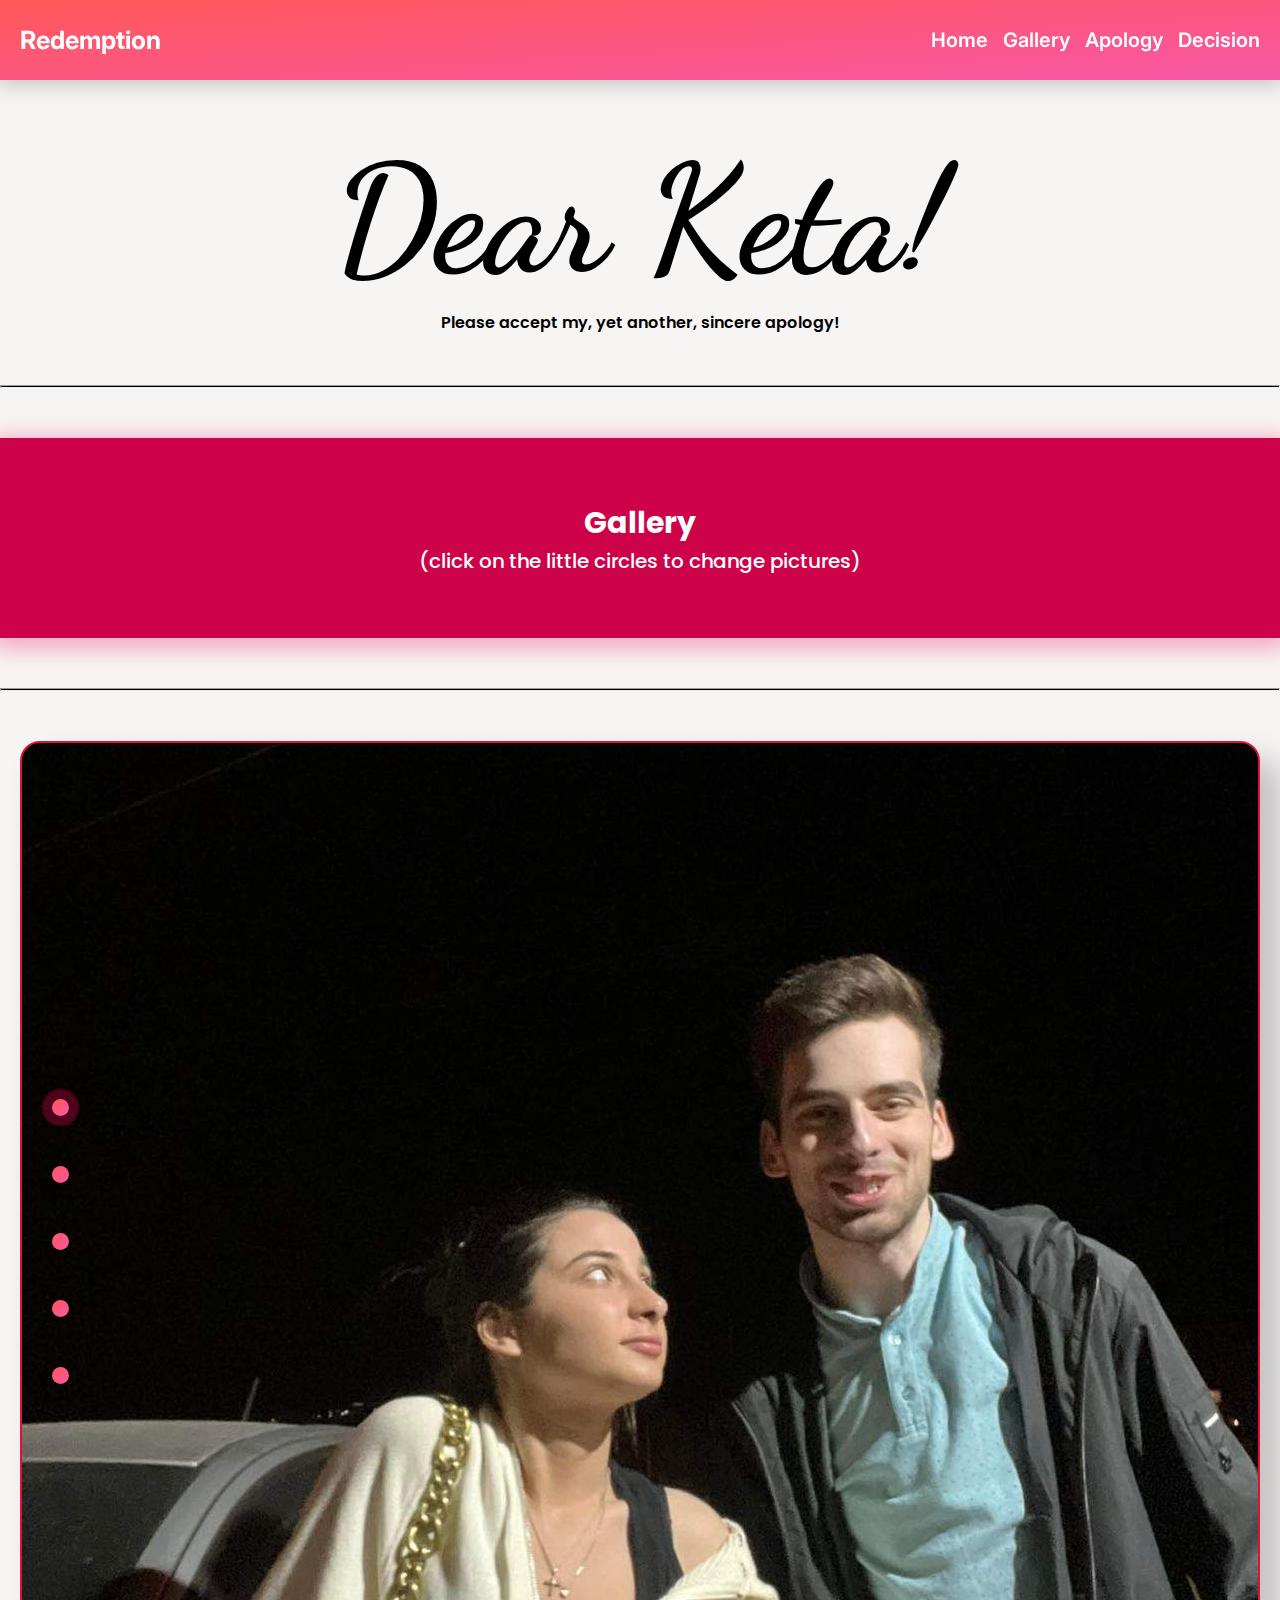
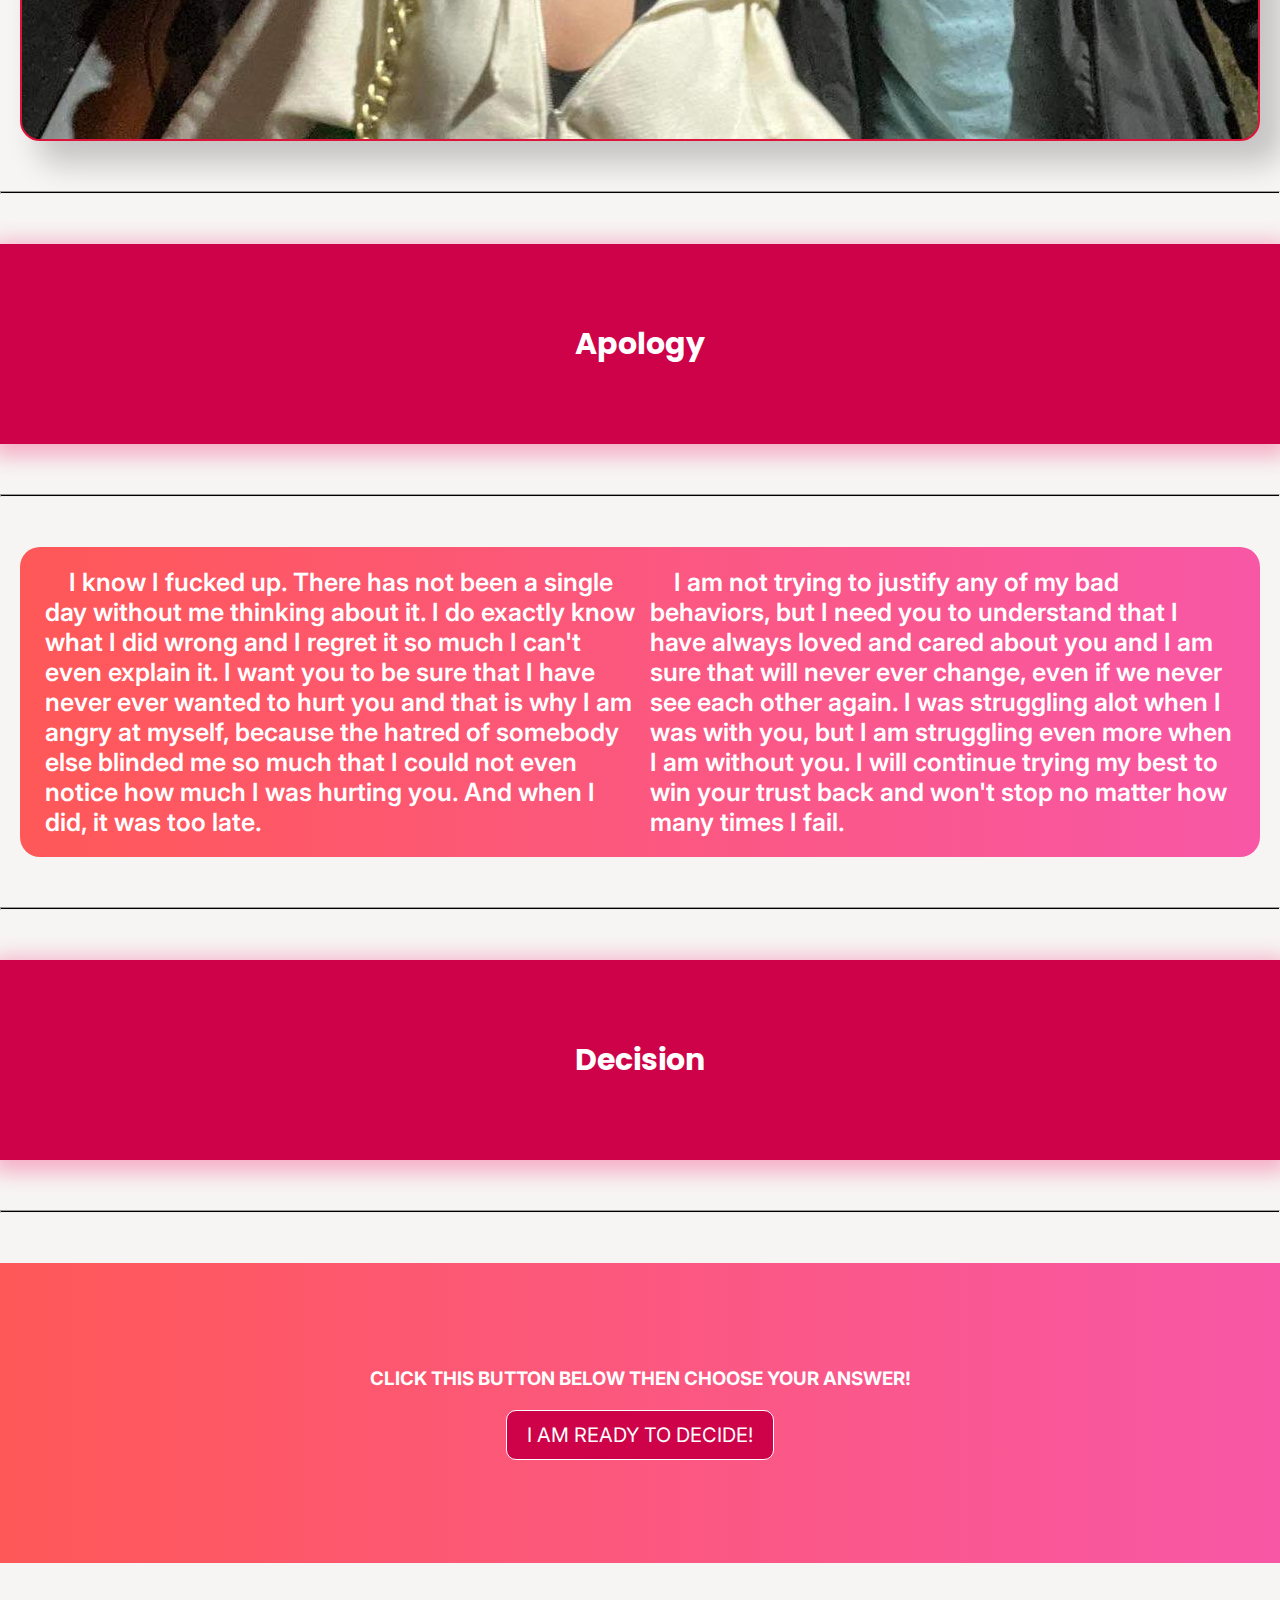
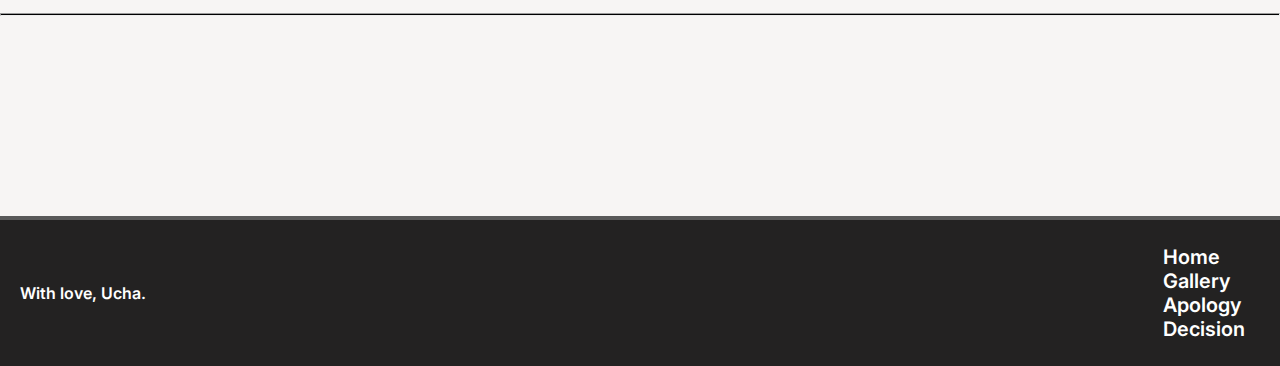
==== index.html @ afbb89fc "Add files via upload" ====
<!DOCTYPE html>
<html lang="en">
<head>
    <meta charset="UTF-8">
    <meta http-equiv="X-UA-Compatible" content="IE=edge">
    <meta name="viewport" content="width=device-width, initial-scale=1.0">
    <link rel="stylesheet" href="style.css">
    <link rel="stylesheet" href="mobile.css">
    <title>Redemption</title>
</head>
<body id="body">
        <nav class="nav-bar" id="nav-bar">
            <h4 class="nav-title"><a href="#">Redemption</a></h4>
            <div class="ham-container" id="ham-container">
                <span class="ham"></span>
                <span class="ham"></span>
                <span class="ham"></span>
            </div>
            <ul class="nav-list" id="nav-list">
                <li class="list-item"><a href="#">Home</a></li>
                <li class="list-item"><a href="#gallery">Gallery</a></li>
                <li class="list-item"><a href="#apology">Apology</a></li>
                <li class="list-item"><a href="#decision">Decision</a></li>
            </ul>
        </nav>
        <div class="home-section-container">
            <div class="home-title-container">
                <span class="animation-span" id="animation-span"></span>
                <h1 class="home-title" id="home-title">Dear Keta!</h1>
            </div>
            <p class="home-text">Please accept my, yet another, sincere apology!</p>
        </div>
        <hr class="line" id="gallery">
        <div class="break-point">
            <h3>Gallery</h3>
            <h3>(click on the little circles to change pictures)</h3>
        </div>
        <hr class="line">
        <div class="gallery-container">
            <div class="gallery-card" id="gallery-card">
                <span class="circle-switch circle-active"></span>
            <span class="circle-switch"></span>
            <span class="circle-switch"></span>
            <span class="circle-switch"></span>
            <span class="circle-switch"></span>
        </div>
    </div>
    <hr class="line" id="apology">
    <div class="break-point">
        <h3>Apology</h3>
    </div>
    <hr class="line">
    <div class="apology-container">
        <p class="left-text">&nbsp;&nbsp;&nbsp;&nbsp;I know I fucked up. There has not been a single day without me thinking about it. I do exactly know what I did wrong and I regret it so much I can't even explain it.
            I want you to be sure that I have never ever wanted to hurt you and that is why I am angry at myself, because the hatred of somebody else blinded me so much that I could not even
            notice how much I was hurting you. And when I did, it was too late.
        </p>
        <p class="right-text">
            &nbsp;&nbsp;&nbsp;&nbsp;I am not trying to justify any of my bad behaviors, but I need you to understand that I have always loved and cared about you and I am 
            sure that will never ever change, even if we never see each other again. I was struggling alot when I was with you, but I am struggling even more when I am without you. I will continue trying my best to
            win your trust back and won't stop no matter how many times I fail. 
        </p>
    </div>
<hr class="line" id="decision">
<div class="break-point">
    <h3>Decision</h3>
</div>
<hr class="line" id="decision-line">
<div class="decision-container" id="decision">
    <span class="buttons-cover" id="buttons-cover">
        <h3>CLICK THIS BUTTON BELOW THEN CHOOSE YOUR ANSWER!</h3>
        <button class="uncover" id="uncover">I am ready to decide!</button>
    </span>
    <div class="buttons-container">
        <button class="accept" id="accept">accept <br>(best choice!)</button>
        <a href="rejected.html" target="#"><button class="reject" id="reject">reject <br>(worst choice)</button></a>
        </div>
    </div>
    <hr class="line">
    <footer class="footer">
        <p class="footer-text">With love, Ucha.</p>
        <ul class="footer-list">
            <li class="footer-list-item"><a href="#">Home</a></li>
            <li class="footer-list-item"><a href="#gallery">Gallery</a></li>
            <li class="footer-list-item"><a href="#apology">Apology</a></li>
            <li class="footer-list-item"><a href="#decision">Decision</a></li>
        </ul>
    </footer>
    <script src="script.js"></script>
</body>
</html>
---- style.css ----
@import url('https://fonts.googleapis.com/css2?family=Dancing+Script:wght@600;700&family=Inter:wght@400;600;700&display=swap');
@import url('https://fonts.googleapis.com/css2?family=Dancing+Script:wght@600;700&display=swap');
@import url('https://fonts.googleapis.com/css2?family=Dancing+Script:wght@600;700&family=Poppins:wght@300;400;600;700&display=swap');
*{
    box-sizing: border-box;
    margin: 0;
    padding: 0;
    font-family: "inter";
}

body {
    background-color: rgb(247, 245, 244);
    padding-top: 80px;
}

a {
    text-decoration: none;
    color: white;
}

.nav-bar {
    height: 80px;
    background-image: linear-gradient(to top left, #f857a6, #ff5858);
    display: flex;
    padding: 0 20px 0 20px;
    align-items: center;
    justify-content: space-between;
    box-shadow: 0 2px 20px 3px rgba(0,0,0,.2);
    position: fixed;
    top: 0;
    right: 0;
    left: 0;
    z-index: 100000000;
}

.ham-container {
    display: none;
}

.nav-title {
    font-weight: bold;
    font-size: 25px;
}

.nav-list {
    display: flex;
    list-style: none;
}

.list-item {
    padding-right: 15px;
    font-weight: 600;
    font-size: 20px;
}

.list-item:nth-child(4) {
    padding: 0;
}

.nav-title, .nav-list {
    cursor: pointer;
}

.nav-title:hover, .list-item:hover {
    opacity: 0.7;
}

.home-section-container {
    display: flex;
    justify-content: center;
    padding-top: 50px;
    align-items: center;
    flex-direction: column;
}

.home-title-container {
    display: flex;
    position: relative;
}

.home-title {
    font-family: 'Dancing Script';
    font-size: 150px;
    transition: all 0.7s ease;
    z-index: 100;
}

.animation-span{
    position: absolute;
    top: 0;
    left: 0;
    bottom: 0;
    width: 0;
    background-image: linear-gradient(to top left, #f857a6, #ff5858);
    transition: all 0.7s ease;
}

@media (min-width:701px) {
   
    .home-title-container:hover .animation-span{
        width: 103%;
    }
    
    
    .home-title-container:hover .home-title {
        color: white;
    }
}

.home-text {
    font-family: 'Poppins';
    font-weight: 600;
}

.line {
    margin-top: 50px;
    height: 3px;
    background-color: black;
}

.gallery-container {
    display: flex;
    padding: 50px 20px 0 20px;
    justify-content: center;
}

.gallery-card {
    width: 2000px;
    height: 1000px;
    background-image: url("photos/photo1.jpg");
    background-position: center;
    background-repeat: no-repeat;
    border-radius: 20px;
    border: solid 2px crimson;
    box-shadow: 20px 20px 30px 3px rgba(0,0,0,.2);
    display: flex;
    flex-direction: column;
    justify-content: center;
    padding-left: 30px;
    transition: all 0.5s ease;
}

.circle-switch {
    width: 17px;
    height: 17px;
    border-radius: 50%;
    background-image: linear-gradient(to top left, #f857a6, #ff5858);
    margin-top: 50px;
    cursor: pointer;
}

.circle-switch:nth-child(1) {
    margin: 0;
}

.circle-switch:hover {
    opacity: 0.7;
}

.circle-active {
    transition: all 0.4s ease;
    background-color: #f60d4f !important;  
    box-shadow: 0 0 2px 10px #f305584d;   
}

.break-point {
    background-color: #ce0249;
    height: 200px;
    margin-top: 50px;
    display: flex;
    align-items: center;
    justify-content: center;
    box-shadow: 0 5px 20px 7px #f305584d;
}

.break-point h3 {
    color: white;
    font-family: 'Poppins';
    font-size: 30px;
}

.break-point:nth-of-type(2) {
    flex-direction: column;
    text-align: center;
}

.break-point:nth-of-type(2) h3:nth-of-type(2){
    font-size: 20px;
    font-weight: 500;
}

.apology-container {
    margin-left: 20px;
    margin-right: 20px;
    margin-top: 50px;
    padding: 20px 25px 20px 25px;
    display: flex;
    background-image: linear-gradient(to left, #f857a6, #ff5858);
    border-radius: 20px;
}

.apology-container p {
    font-size: 25px;
    font-weight: 600;
    color: white;
}

.left-text {
    margin-right: 10px;
}

#decision-line {
    margin-bottom: 50px;
}

.decision-container {
    padding: 50px 20px 50px 20px;
    position: relative;
    height: 300px;
    background-image: linear-gradient(to left, #f857a6, #ff5858);
}

.buttons-container {
    display: flex;
    align-items: center;
    justify-content: center;
    padding: 30px 20px;
}

.accept, .reject {
    font-size: 20px;
    width: 180px;
    height: 60px;
}

.accept {
    margin-right: 150px;
    background-color: transparent;
    color: white;
    text-transform: uppercase;
    border: 1px solid;
    border-radius: 10px;
    cursor: pointer;
    animation: color_changer infinite 1s alternate linear;
}

.reject {
    background-color: rgb(91, 39, 39);
}

.buttons-cover {
    position: absolute;
    top: 0;
    bottom: 0;
    left: 0;
    right: 0;
    height: 300px;
    background-image: linear-gradient(to left, #f857a6, #ff5858);
    display: flex;
    align-items: center;
    justify-content: center;
    flex-direction: column;
}

.buttons-cover h3 {
    color: white;
    margin-bottom: 20px;
    text-align: center;
}

.uncover {
    width: fit-content;
    height: 50px;
    padding: 0 20px;
    text-align: center;
    background-color: #ce0249;
    color: white;
    font-size: 20px;
    border: solid 1px white;
    border-radius: 10px;
    cursor: pointer;
    text-transform: uppercase;
}

.footer {
    margin-top: 200px;
    height: 150px;
    background-color: rgb(35, 34, 34);
    color: white;
    display: flex;
    padding: 10px 20px;
    justify-content: space-between;
    align-items: center;
    border-top: solid 4px rgb(89, 89, 89);
}

.footer-list {
    list-style: none;
    display: flex;
    flex-direction: column;
    justify-content: space-between;
}

.footer-list-item {
    padding-right: 15px;
    font-weight: 600;
    font-size: 20px;
}

.footer-text {
    font-weight: 600;
}

@keyframes color_changer {
    0% {background-color: #ce0249;}
    20% {background-color: rgb(255, 135, 7);}
    40% {background-color: rgb(255, 234, 0);}
    60% {background-color: rgb(27, 220, 36);}
    80% {background-color: rgb(9, 39, 232);}
    100% {background-color: rgb(182, 25, 230); width: 200px; height: 100px;}
}
---- mobile.css ----
@media (max-width: 700px) {
    body {
        position: relative;
    }
    .ham-container {
        display: flex;
        flex-direction: column;
        justify-content: center;
        align-items: center;
        cursor: pointer;
    }
    .ham {
        width: 25px;
        height: 3px;
        background-color: white;
        margin-bottom: 5px;
    }
    .ham:nth-child(3) {
        margin: 0;
    }
    .nav-list {
        display: none;
        flex-direction: column;
        position: absolute;
        top: 80px;
        left: 0;
        bottom: 0;
        right: 0;
        z-index: 100000;
        background-color: #ce0249;
        padding: 130px 50px 50px;
        align-items: center;
        min-height: 24000px;
    }
    .display-fix {
        display: flex;
    }
    .list-item a{
        font-size: 40px;
    }
    .list-item {
        padding: 20px;
    }
    .list-item:nth-child(1) {
        padding-top: 0;
    }
    .list-item:nth-child(4) {
        padding: 20px;
    }
    .home-title {
        font-size: 98px;
        animation: title_color 1.5s ease-in-out forwards;
        animation-delay: 2.5s;
        margin-left: -5px;
    }
    .home-title, .home-text {
        text-align: center;
    }
    .gallery-container {
        padding: 50px 10px 0 10px;
    }
    .gallery-card {
        height: 700px;
        background-position: center;
        background-size: 100% 100%;
    }
    .apology-container p {
        font-size: 18px;
    }
    .buttons-cover h3 {
        font-size: 15px;
    }
    .accept {
        min-height: 100px;
        min-width: 200px;
        margin-right: 30px;
    }
    .footer {
        margin-top: 100px;
    }
    .animation-span {
        animation: title_anim 3s ease-in-out forwards;
        animation-delay: 0.5s;
    }







    @keyframes title_anim {
        100% {width: 102%;}
    }
    @keyframes title_color {
        100% {color: white;}
    }
}
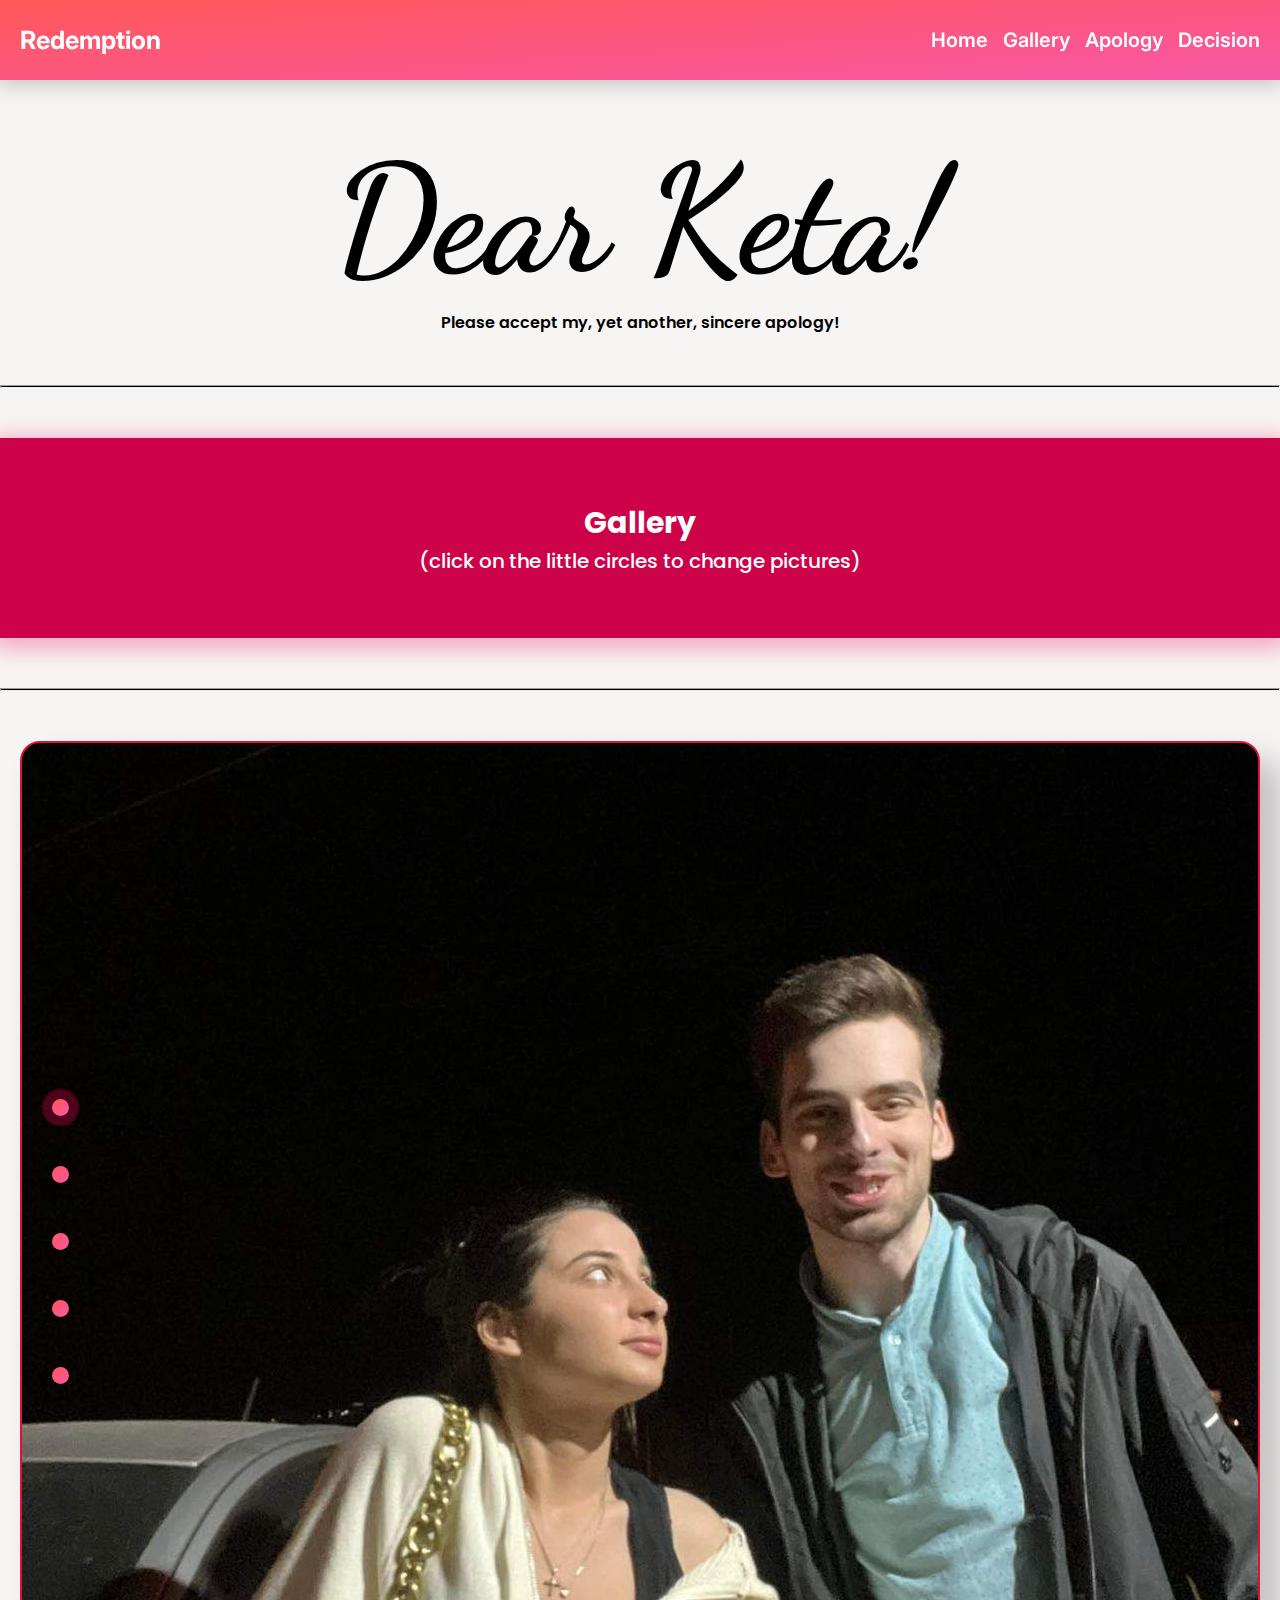
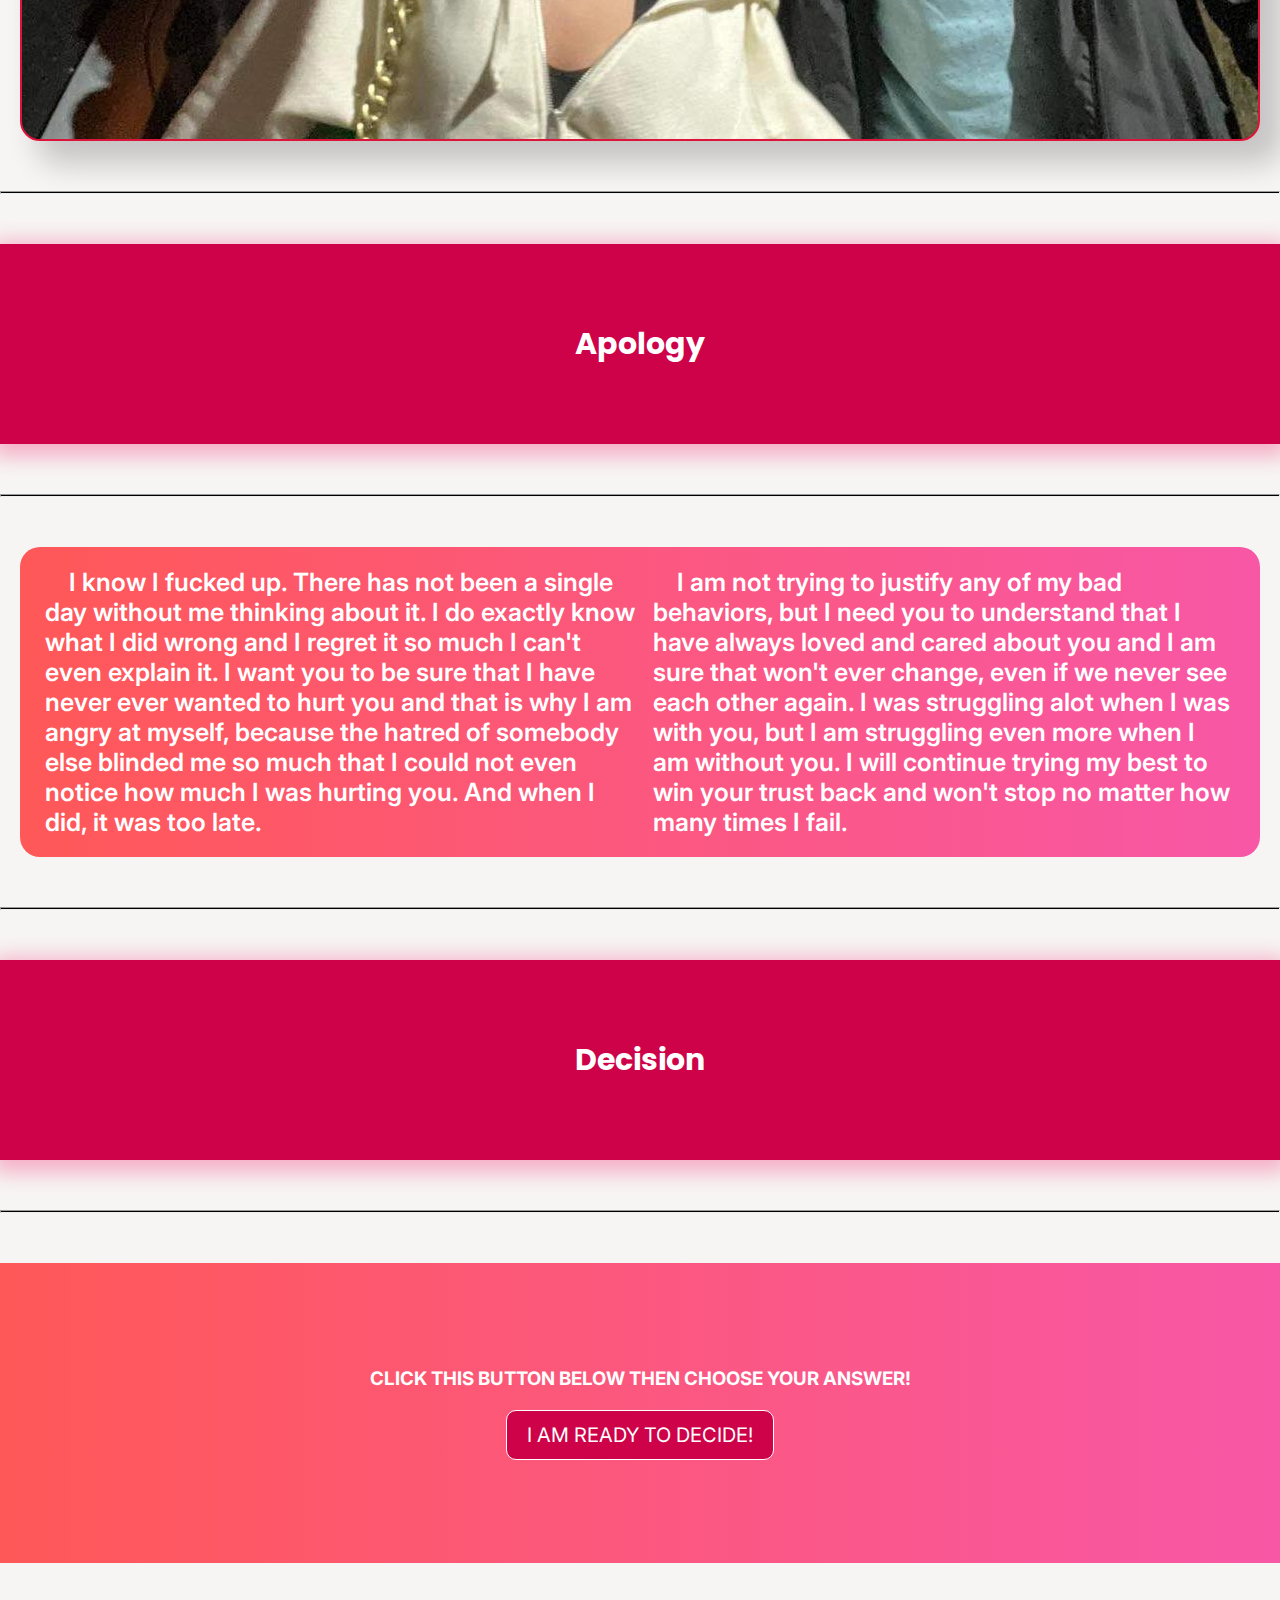
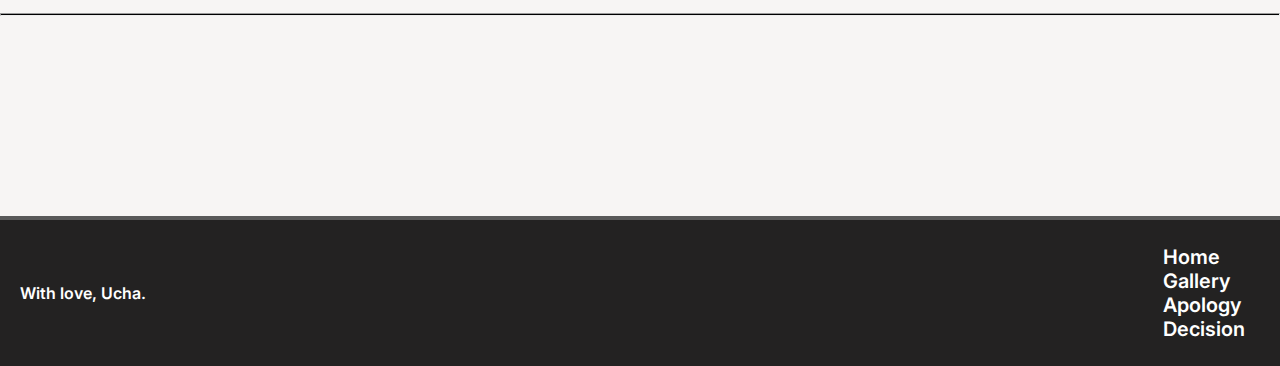
==== commit 64665b8c: "Add files via upload" ====
--- a/index.html
+++ b/index.html
@@ -57,7 +57,7 @@
         </p>
         <p class="right-text">
             &nbsp;&nbsp;&nbsp;&nbsp;I am not trying to justify any of my bad behaviors, but I need you to understand that I have always loved and cared about you and I am 
-            sure that will never ever change, even if we never see each other again. I was struggling alot when I was with you, but I am struggling even more when I am without you. I will continue trying my best to
+            sure that won't ever change, even if we never see each other again. I was struggling alot when I was with you, but I am struggling even more when I am without you. I will continue trying my best to
             win your trust back and won't stop no matter how many times I fail. 
         </p>
     </div>
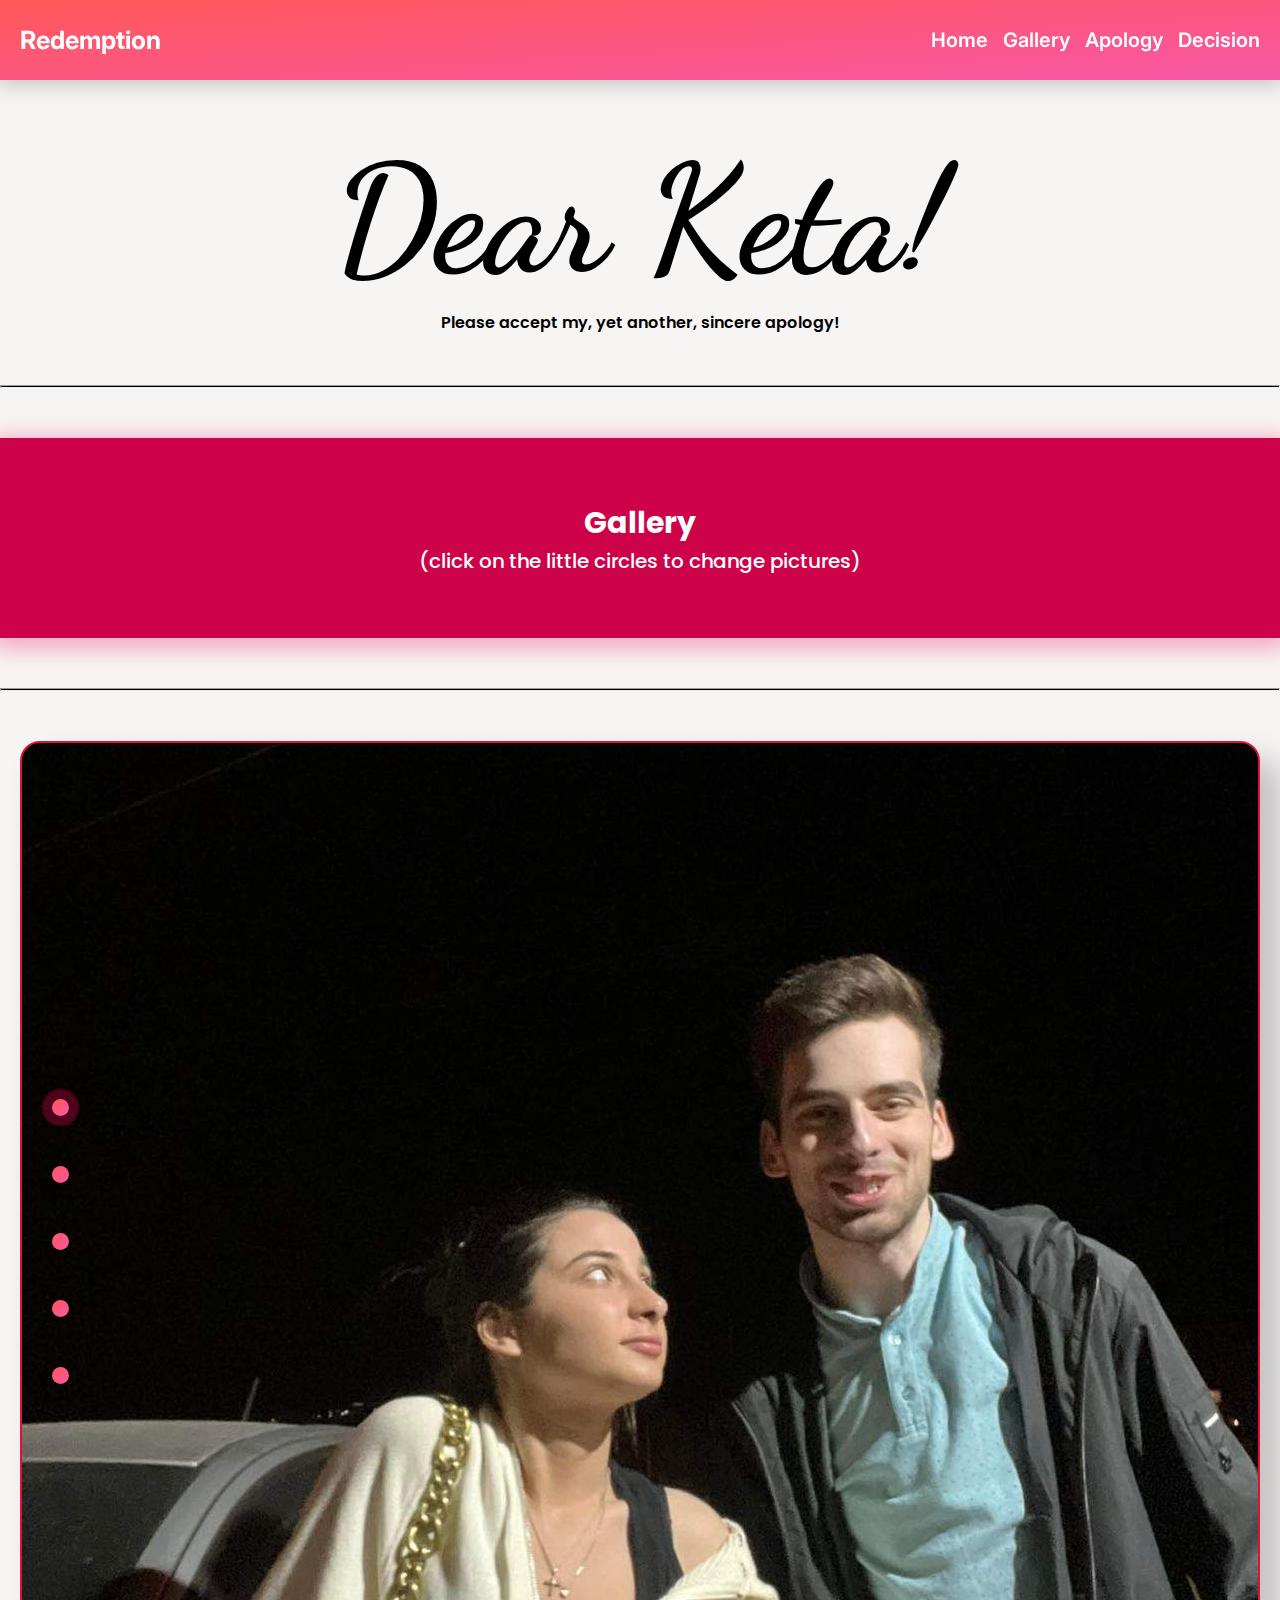
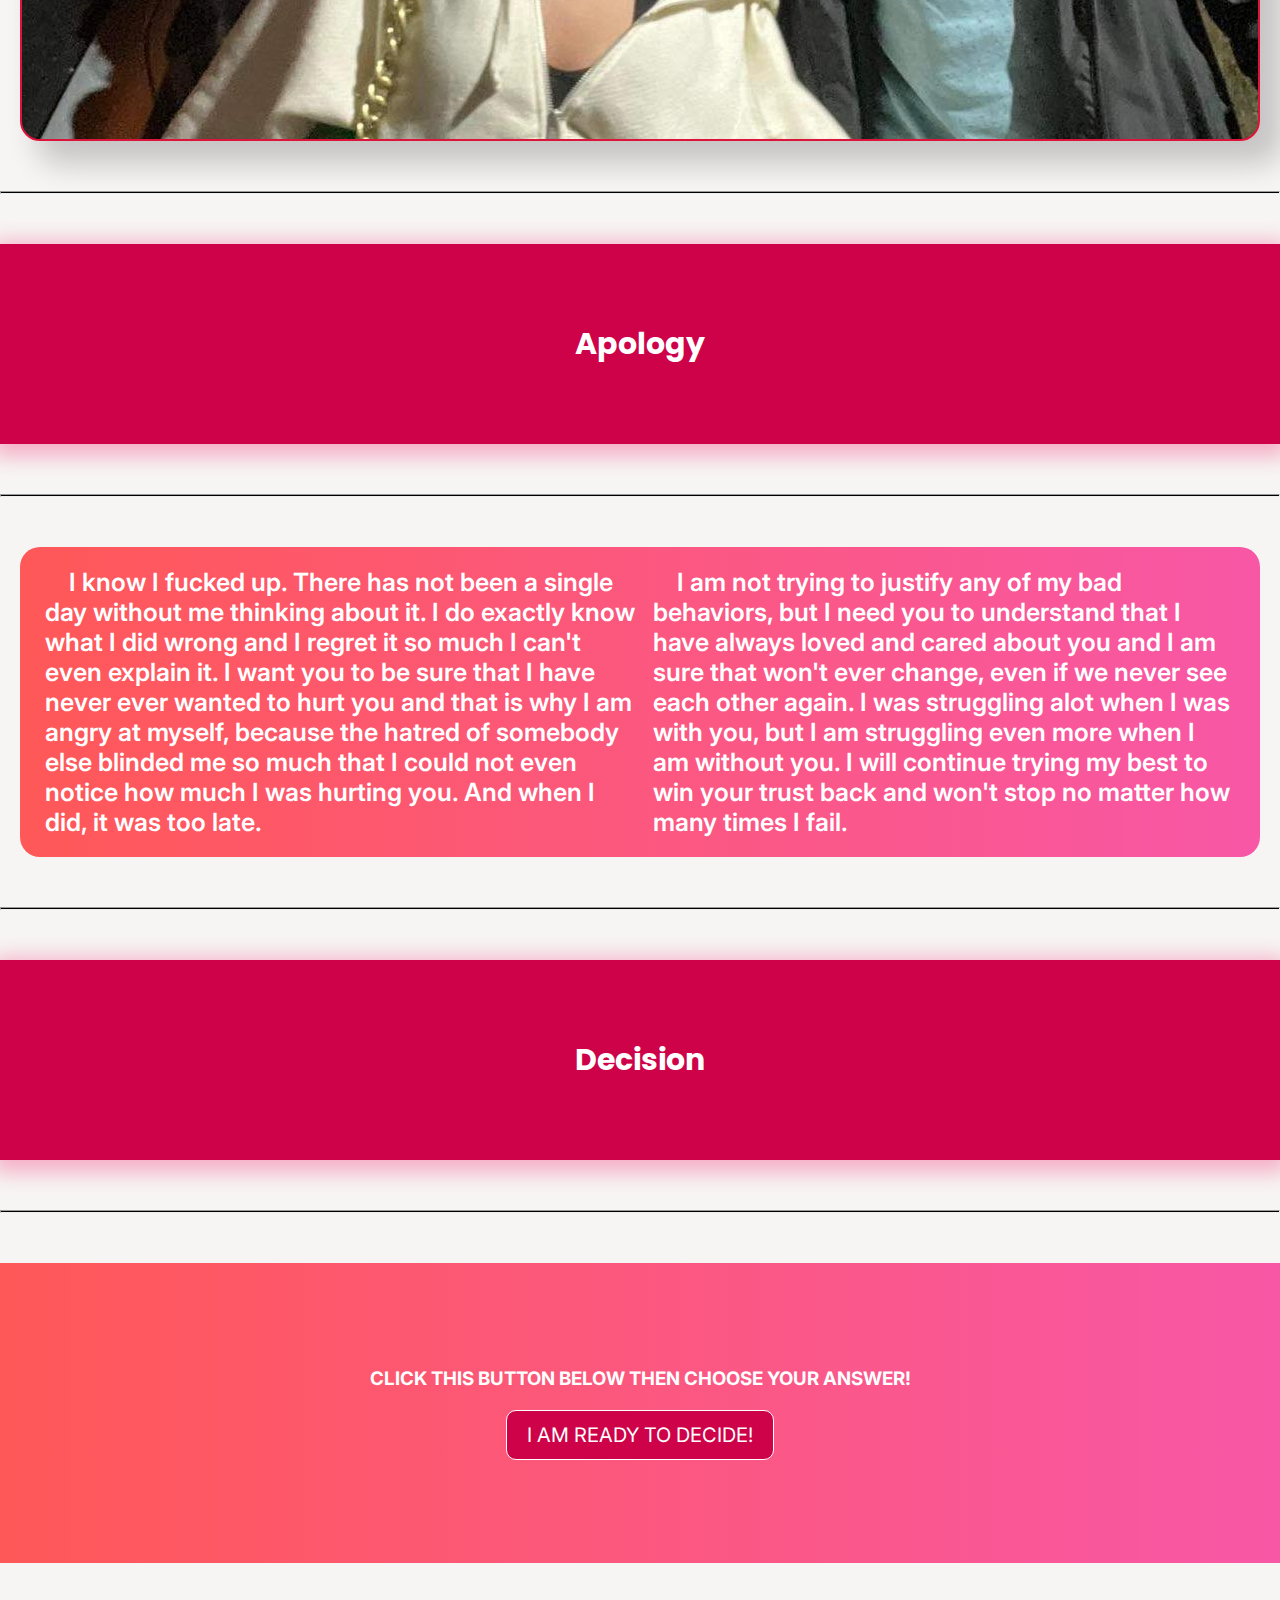
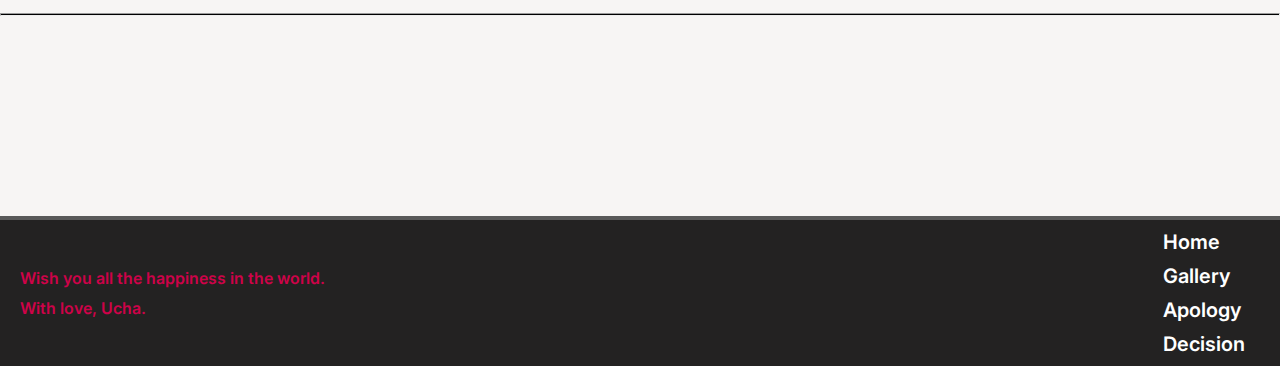
==== commit 9639fa6c: "Add files via upload" ====
--- a/index.html
+++ b/index.html
@@ -72,13 +72,17 @@
         <button class="uncover" id="uncover">I am ready to decide!</button>
     </span>
     <div class="buttons-container">
-        <button class="accept" id="accept">accept <br>(best choice!)</button>
-        <a href="rejected.html" target="#"><button class="reject" id="reject">reject <br>(worst choice)</button></a>
+        <a href="accepted.html"><button class="accept">accept <br>(best choice!)</button></a>
+        <a href="rejected.html"><button class="reject">reject <br>(worst choice)</button></a>
         </div>
     </div>
     <hr class="line">
     <footer class="footer">
-        <p class="footer-text">With love, Ucha.</p>
+        <div class="footer-text-container">
+            <p class="footer-text" id="footer-text-one">Wish you all the happiness in the world.</p>
+            <p class="footer-text">With love, Ucha.</p>
+        </div>
+        
         <ul class="footer-list">
             <li class="footer-list-item"><a href="#">Home</a></li>
             <li class="footer-list-item"><a href="#gallery">Gallery</a></li>
--- a/style.css
+++ b/style.css
@@ -246,6 +246,7 @@
 
 .reject {
     background-color: rgb(91, 39, 39);
+    color: black;
 }
 
 .buttons-cover {
@@ -295,10 +296,23 @@
 }
 
 .footer-list {
+    height: 100%;
     list-style: none;
     display: flex;
     flex-direction: column;
     justify-content: space-between;
+}
+
+.footer-list-item:hover {
+    opacity: 0.7;
+}
+
+.footer-text-container {
+    height: 100%;
+    display: flex;
+    flex-direction: column;
+    align-items: flex-start;
+    justify-content: center;
 }
 
 .footer-list-item {
@@ -309,6 +323,11 @@
 
 .footer-text {
     font-weight: 600;
+    color: #ce0249;
+}
+
+#footer-text-one {
+    margin-bottom: 10px;
 }
 
 @keyframes color_changer {
--- a/mobile.css
+++ b/mobile.css
@@ -82,7 +82,9 @@
         animation: title_anim 3s ease-in-out forwards;
         animation-delay: 0.5s;
     }
-
+    #footer-text-one {
+        width: 200px;
+    }
 
 
 
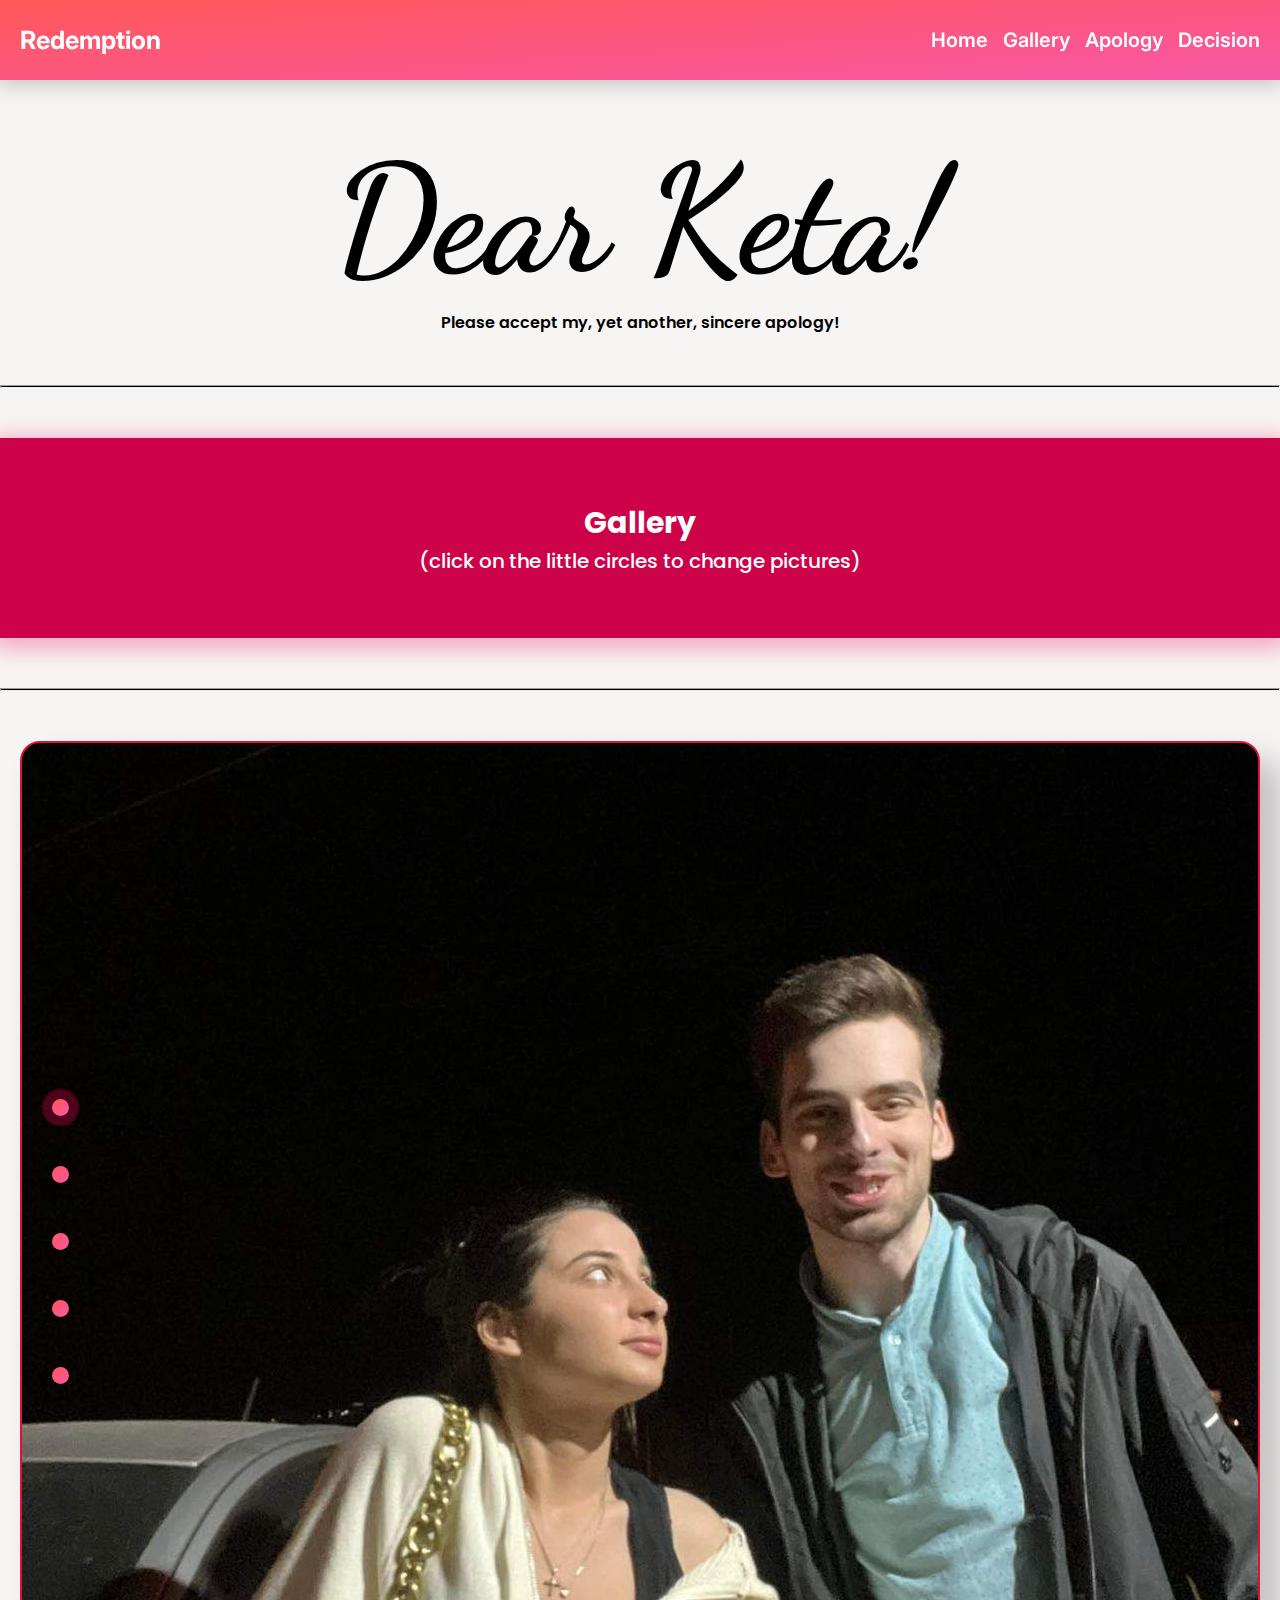
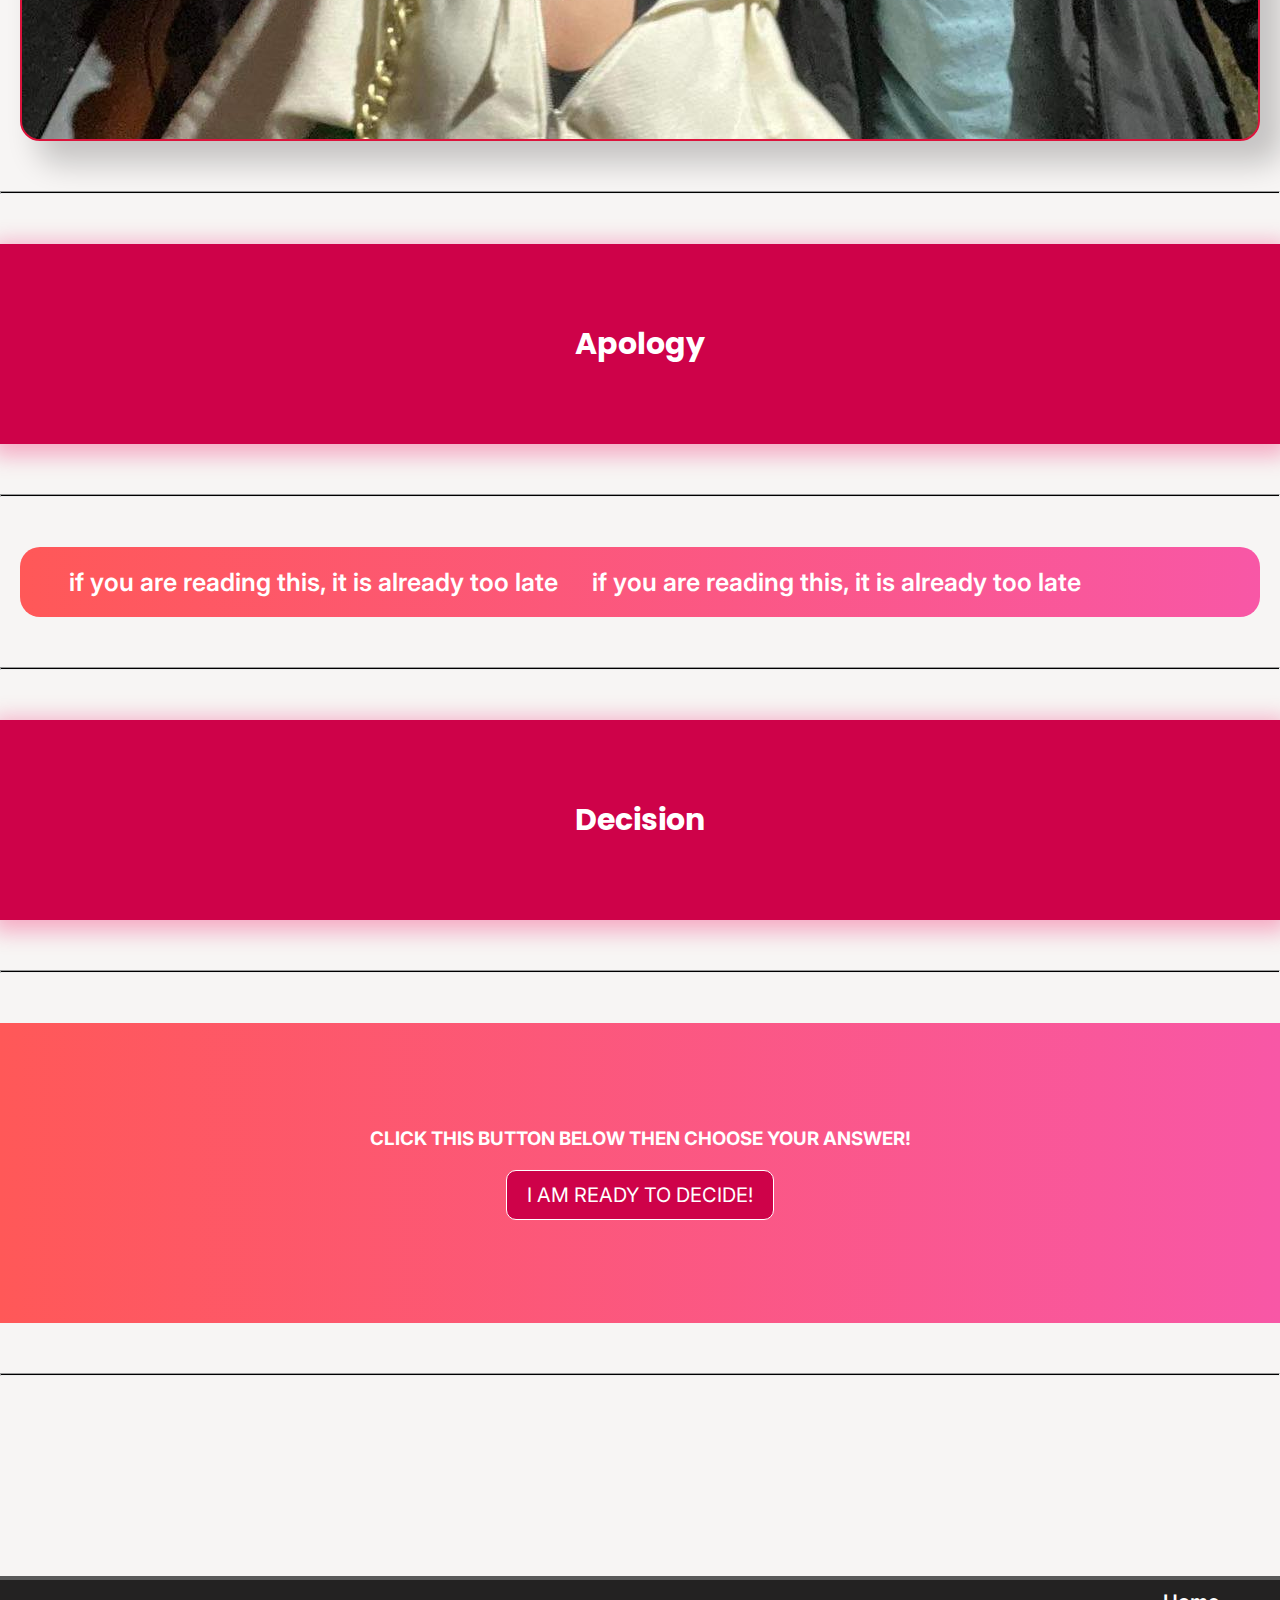
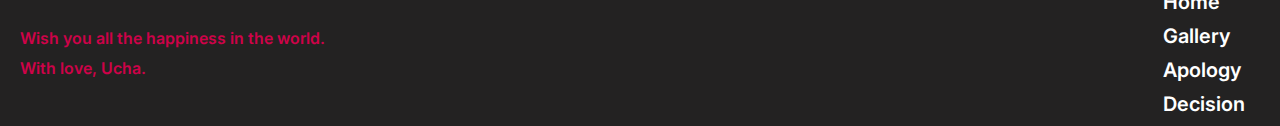
==== commit 2b927ea5: "Update index.html" ====
--- a/index.html
+++ b/index.html
@@ -51,14 +51,10 @@
     </div>
     <hr class="line">
     <div class="apology-container">
-        <p class="left-text">&nbsp;&nbsp;&nbsp;&nbsp;I know I fucked up. There has not been a single day without me thinking about it. I do exactly know what I did wrong and I regret it so much I can't even explain it.
-            I want you to be sure that I have never ever wanted to hurt you and that is why I am angry at myself, because the hatred of somebody else blinded me so much that I could not even
-            notice how much I was hurting you. And when I did, it was too late.
+        <p class="left-text">&nbsp;&nbsp;&nbsp;&nbsp;if you are reading this, it is already too late 
         </p>
         <p class="right-text">
-            &nbsp;&nbsp;&nbsp;&nbsp;I am not trying to justify any of my bad behaviors, but I need you to understand that I have always loved and cared about you and I am 
-            sure that won't ever change, even if we never see each other again. I was struggling alot when I was with you, but I am struggling even more when I am without you. I will continue trying my best to
-            win your trust back and won't stop no matter how many times I fail. 
+            &nbsp;&nbsp;&nbsp;&nbsp;if you are reading this, it is already too late 
         </p>
     </div>
 <hr class="line" id="decision">
@@ -92,4 +88,4 @@
     </footer>
     <script src="script.js"></script>
 </body>
-</html>+</html>
